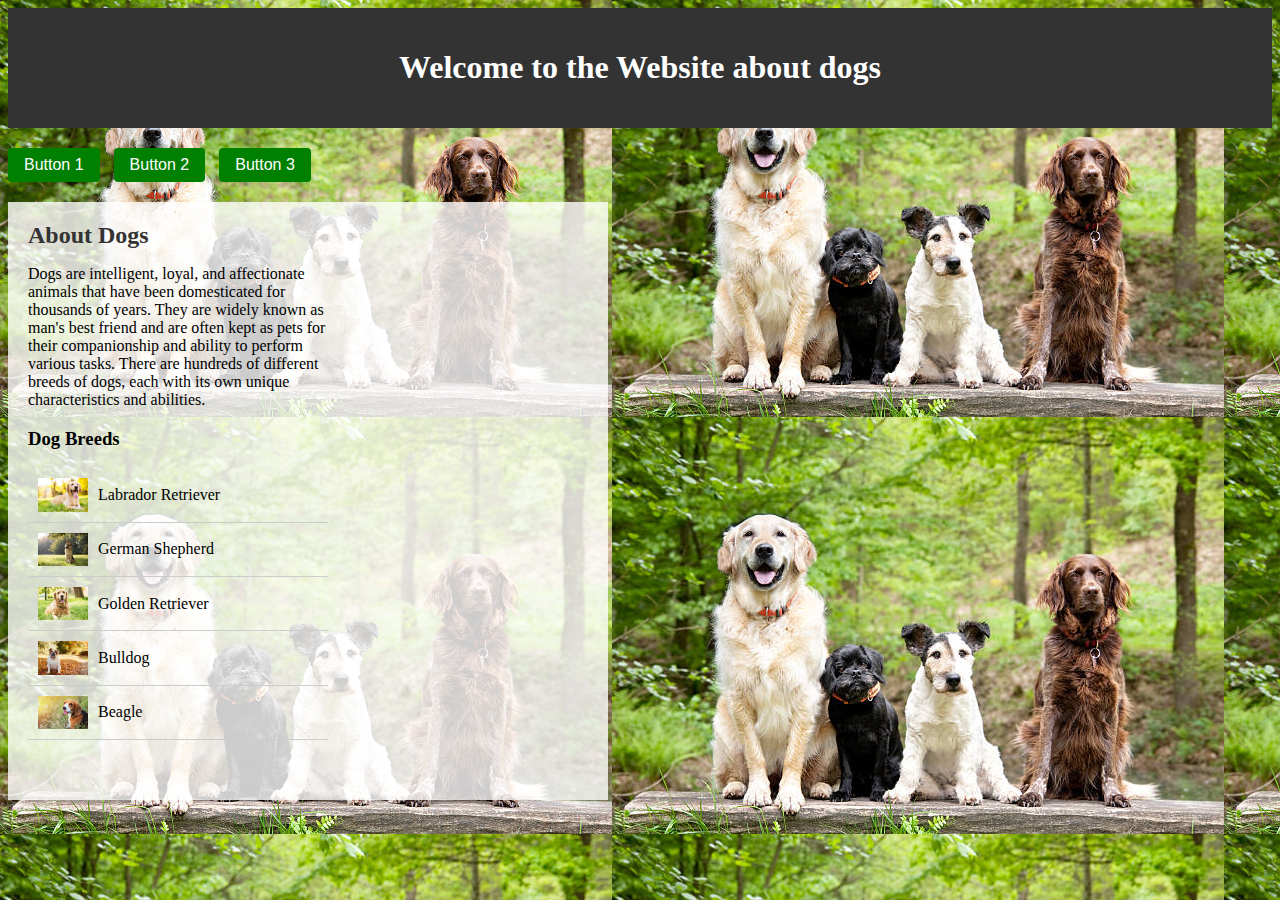
==== index.html @ efa2eef0 "Create a basic website with pictures and buttons" ====
<html>
<head>
  <title>Dogs</title>
  <link rel="stylesheet" href="style.css">
</head>
<body>
  <div id="header">
    <h1>Welcome to the Website about dogs</h1>
  </div>
  <nav>
	<button>Button 1</button>
	<button>Button 2</button>
	<button>Button 3</button>
  </nav>
  <div id="content">
    <div id="left-column">
		<h2>About Dogs</h2>
		<p>Dogs are intelligent, loyal, and affectionate animals that have been domesticated for thousands of years. They are widely known as man's best friend and are often kept as pets for their companionship and ability to perform various tasks. There are hundreds of different breeds of dogs, each with its own unique characteristics and abilities.</p>
		<h3>Dog Breeds</h3>
      <ul>
        <li title="The Labrador Retriever is a friendly, intelligent, and energetic breed 
		that is popular as a family pet and working dog. 
		They are known for their excellent retrieving skills 
		and are often used as service dogs, guide dogs, and search and rescue dogs.">
			<img src="pictures/dog1.jpg">
			Labrador Retriever
		</li>
        <li title="The German Shepherd is a loyal, intelligent, and confident breed that 
		is often used as a police, military, and service dog. They are also popular as 
		family pets and excel in obedience and agility training.">
			<img src="pictures/dog2.jpg">
			German Shepherd
		</li>
        <li title="The Golden Retriever is a friendly, intelligent, and energetic breed 
		that is popular as a family pet and working dog. They are known for their excellent 
		retrieving skills and are often used as service dogs, guide dogs, and search and rescue dogs.">
			<img src="pictures/dog3.jpg">
			Golden Retriever
		</li>
		<li title="The Bulldog is a calm, confident, and loyal breed that is popular 
		as a family pet. They are known for their stocky build and wrinkled face and 
		are often associated with the United Kingdom.">
			<img src="pictures/dog4.jpg">
			Bulldog
		</li>
		<li title="The Beagle is a small, energetic, and curious breed that is popular 
		as a family pet and hunting dog. They are known for their excellent sense of 
		smell and are often used as search and rescue dogs and in drug and explosive detection.">
			<img src="pictures/dog5.jpg">
			Beagle
		</li>
      </ul>
    </div>
    <div id="right-column">
    </div>
  </div>
</body>
</html>
---- style.css ----
#header {
  background-color: #333;
  color: white;
  padding: 20px;
  text-align: center;
}

#left-column, #right-column {
  float: left;
  width: 50%;
  padding: 20px;
}

#content {
  overflow: auto;
  width: 600px;
  background-color: rgba(255,255,255,0.8);
}

h2 {
  color: #333;
  margin: 0;
}

ul {
  list-style: none;
  margin: 0;
  padding: 0;
}

li {
  border-bottom: 1px solid #ccc;
  padding: 10px;
}

a {
  color: #333;
  text-decoration: none;
}

li {
  display: flex;
  align-items: center;
}

img {
  width: 50px;
  margin-right: 10px;
  display: inline-block;
}

button {
  display: inline-block;
  padding: 0.5em 1em;
  border: none;
  border-radius: 4px;
  background-color: green;
  color: white;
  font-size: 16px;
  cursor: pointer;
  margin-right: 10px;
}

button:hover {
  background-color: darkgreen;
}

button:active {
  background-color: seagreen;
}

body {
	background: url("pictures/dogs.jpg") ;
}

nav {
	margin-bottom: 20px;
	margin-top: 20px;
}
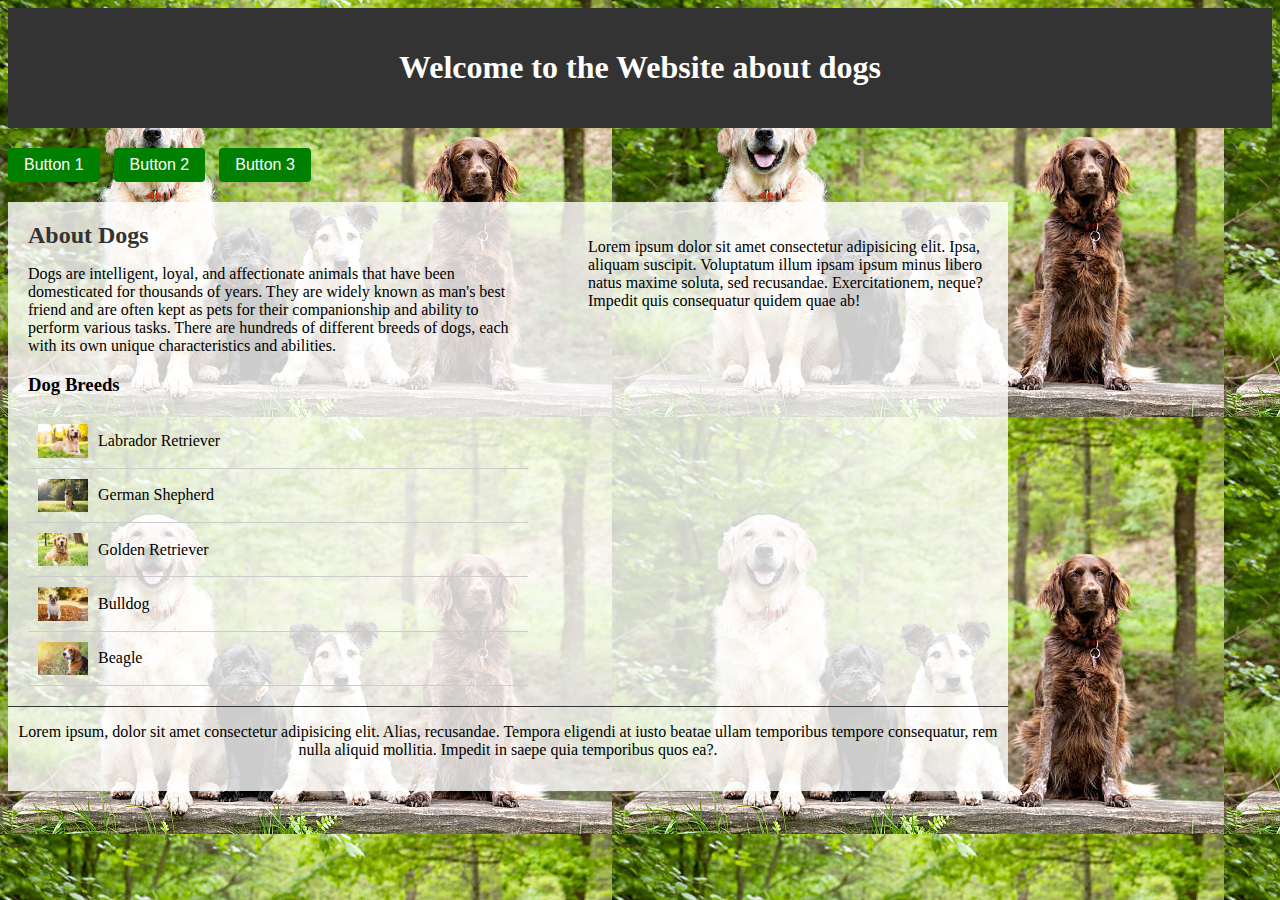
==== commit 98e264cd: "add footer" ====
--- a/index.html
+++ b/index.html
@@ -52,7 +52,15 @@
       </ul>
     </div>
     <div id="right-column">
+		<p>Lorem ipsum dolor sit amet consectetur adipisicing elit. Ipsa, aliquam suscipit. 
+			Voluptatum illum ipsam ipsum minus libero natus maxime soluta, sed recusandae.
+			 Exercitationem, neque? Impedit quis consequatur quidem quae ab!</p>
     </div>
+	<div id="footer">
+		<p>Lorem ipsum, dolor sit amet consectetur adipisicing elit. Alias, recusandae. 
+			Tempora eligendi at iusto beatae ullam temporibus tempore consequatur, rem 
+			nulla aliquid mollitia. Impedit in saepe quia temporibus quos ea?. </p>
+	</div>
   </div>
 </body>
 </html>--- a/style.css
+++ b/style.css
@@ -5,17 +5,30 @@
   text-align: center;
 }
 
-#left-column, #right-column {
+#left-column {
   float: left;
   width: 50%;
   padding: 20px;
 }
 
+#right-column {
+  float: right;
+  width: 40%;
+  padding: 20px;
+}
+
 #content {
   overflow: auto;
-  width: 600px;
+  width: 1000px;
   background-color: rgba(255,255,255,0.8);
 }
+
+#footer {
+  clear: both;
+  padding-bottom: 1em;
+  border-top: 1px solid #333;
+  text-align: center;
+ }
 
 h2 {
   color: #333;
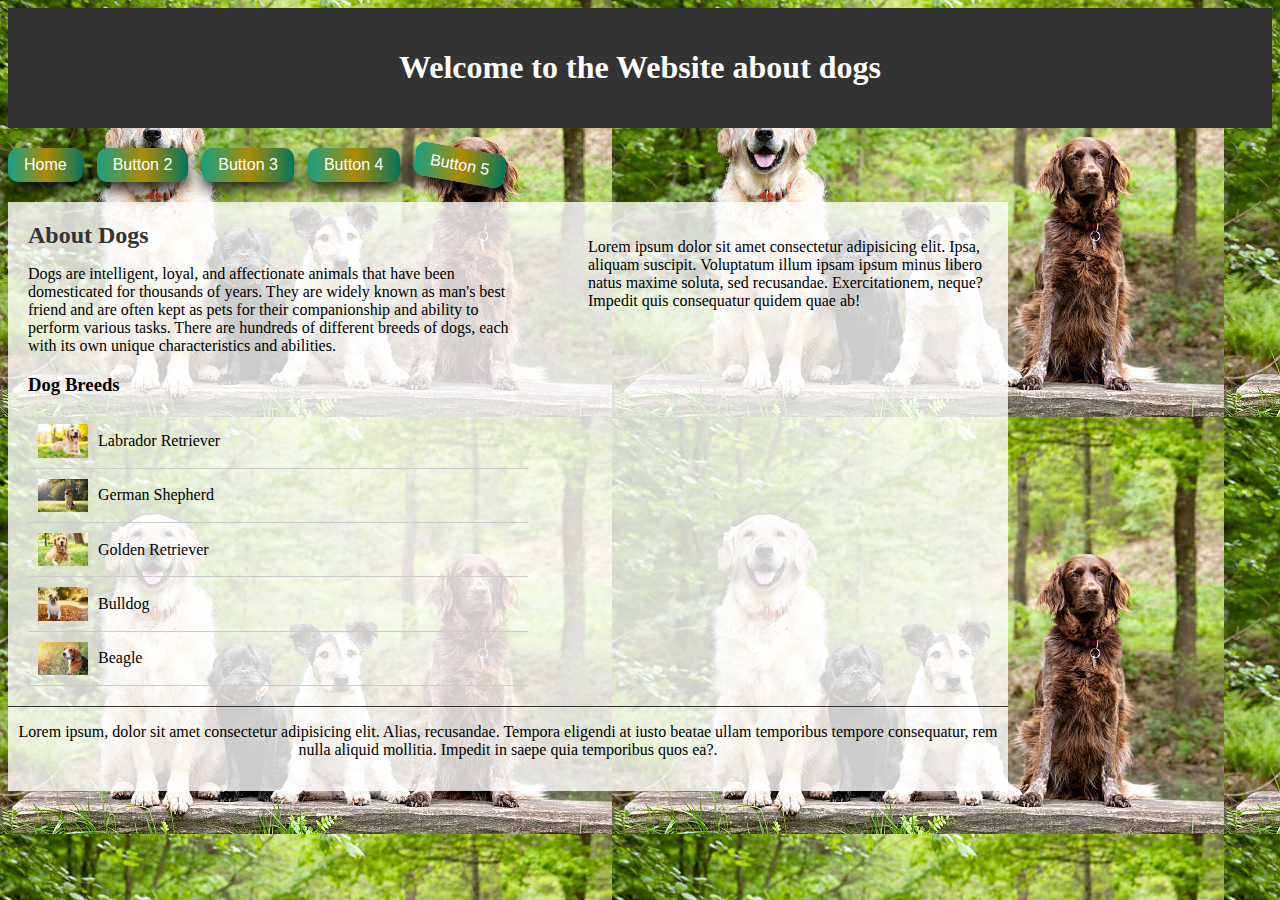
==== commit 69765326: "complete assignment 2" ====
--- a/index.html
+++ b/index.html
@@ -2,15 +2,18 @@
 <head>
   <title>Dogs</title>
   <link rel="stylesheet" href="style.css">
+  <script src="https://ajax.googleapis.com/ajax/libs/jquery/3.5.1/jquery.min.js"></script>
 </head>
 <body>
   <div id="header">
     <h1>Welcome to the Website about dogs</h1>
   </div>
   <nav>
-	<button>Button 1</button>
-	<button>Button 2</button>
-	<button>Button 3</button>
+	<button id="interactive-button" class = "menu-b b1">Home</button>
+	<button class = "menu-b b2">Button 2</button>
+	<button class = "menu-b b3">Button 3</button>
+	<button class = "menu-b b4">Button 4</button>
+	<button class = "menu-b b5">Button 5</button>
   </nav>
   <div id="content">
     <div id="left-column">
--- a/style.css
+++ b/style.css
@@ -42,6 +42,8 @@
 }
 
 li {
+  display: flex;
+  align-items: center;
   border-bottom: 1px solid #ccc;
   padding: 10px;
 }
@@ -51,36 +53,12 @@
   text-decoration: none;
 }
 
-li {
-  display: flex;
-  align-items: center;
-}
-
 img {
   width: 50px;
   margin-right: 10px;
   display: inline-block;
 }
 
-button {
-  display: inline-block;
-  padding: 0.5em 1em;
-  border: none;
-  border-radius: 4px;
-  background-color: green;
-  color: white;
-  font-size: 16px;
-  cursor: pointer;
-  margin-right: 10px;
-}
-
-button:hover {
-  background-color: darkgreen;
-}
-
-button:active {
-  background-color: seagreen;
-}
 
 body {
 	background: url("pictures/dogs.jpg") ;
@@ -89,4 +67,31 @@
 nav {
 	margin-bottom: 20px;
 	margin-top: 20px;
-}+}
+
+.menu-b{
+  display: inline-block;
+  padding: 0.5em 1em;
+  border: none;
+  border-radius: 10px;
+  color: white;
+  font-size: 16px;
+  cursor: pointer;
+  margin-right: 10px;
+
+  background-image: linear-gradient(to right, #16A085 0%, #ac8a05  51%, hsl(168, 92%, 24%)  100%);
+
+  box-shadow: 0px 8px 15px rgba(0, 0, 0, 0.8);
+}
+
+.menu-b:hover {
+  background-image: linear-gradient(to right, #f6d365 0%, #fda085 51%, #f6d365 100%);
+}
+
+.menu-b:active {
+  background-color: seagreen;
+}
+
+.b5{
+  transform: rotate(10deg);
+}
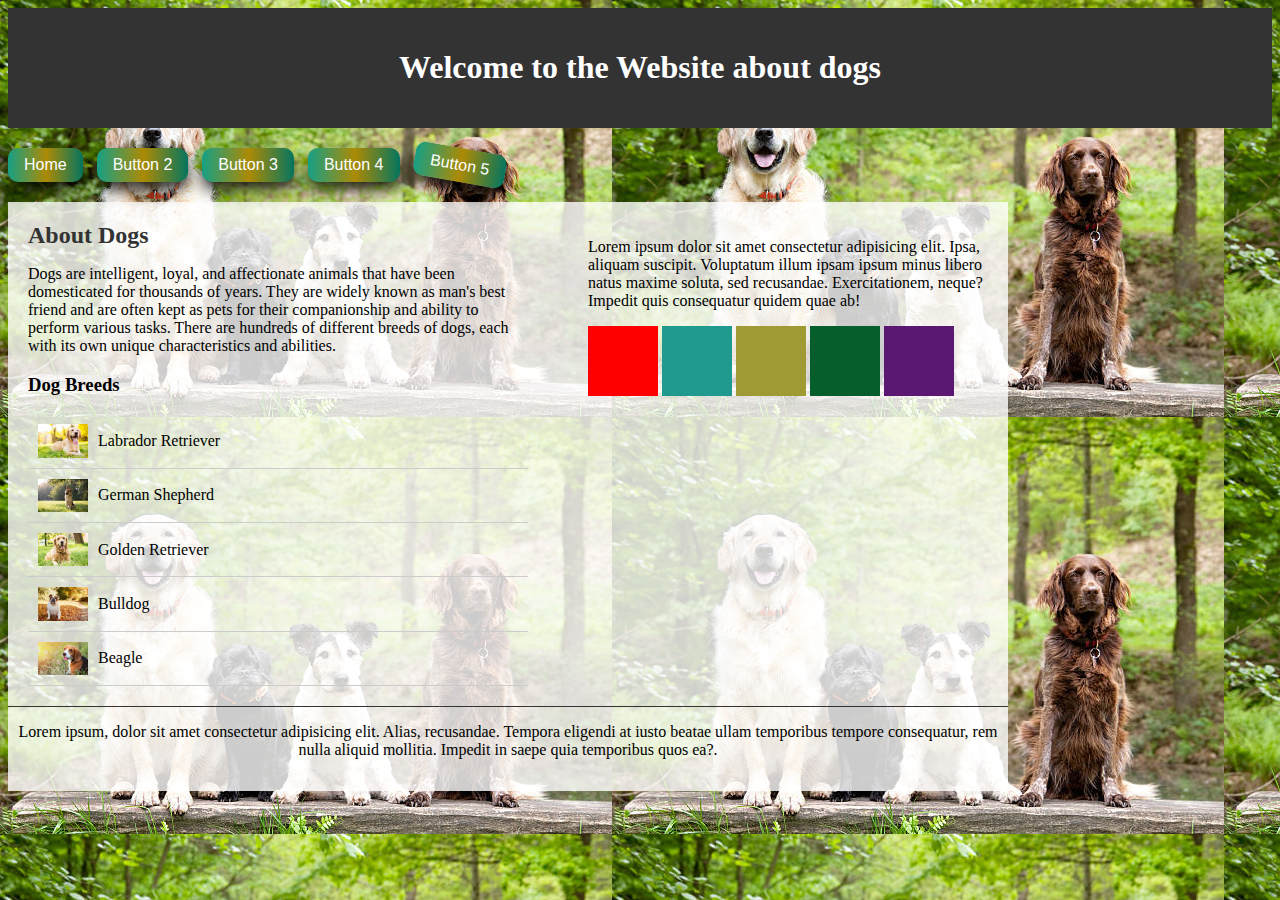
==== commit 668e2e62: "add src for .js file, add boxes with animations" ====
--- a/index.html
+++ b/index.html
@@ -3,6 +3,8 @@
   <title>Dogs</title>
   <link rel="stylesheet" href="style.css">
   <script src="https://ajax.googleapis.com/ajax/libs/jquery/3.5.1/jquery.min.js"></script>
+  <script type="text/javascript" src="main.js"></script>
+
 </head>
 <body>
   <div id="header">
@@ -58,6 +60,12 @@
 		<p>Lorem ipsum dolor sit amet consectetur adipisicing elit. Ipsa, aliquam suscipit. 
 			Voluptatum illum ipsam ipsum minus libero natus maxime soluta, sed recusandae.
 			 Exercitationem, neque? Impedit quis consequatur quidem quae ab!</p>
+
+		<div class="box" id="box1"></div>
+		<div class="box" id="box2"></div>
+		<div class="box" id="box3"></div>
+		<div class="box" id="box4"></div>
+		<div class="box" id="box5"></div>
     </div>
 	<div id="footer">
 		<p>Lorem ipsum, dolor sit amet consectetur adipisicing elit. Alias, recusandae. 
--- a/style.css
+++ b/style.css
@@ -95,3 +95,84 @@
 .b5{
   transform: rotate(10deg);
 }
+
+.box {
+  width: 70px;
+  height: 70px;
+  display: inline-block;
+  cursor: pointer;
+}
+
+#box1{
+  background-color: red;
+}
+
+#box2{
+  background-color: rgb(32, 154, 142);
+}
+
+#box3{
+  background-color: rgb(160, 154, 52);
+}
+
+#box4{
+  background-color: rgb(6, 94, 45);
+}
+
+#box5{
+  background-color: rgb(91, 24, 114);
+}
+
+@keyframes animation1 {
+  0% {transform: rotate(0deg);}
+  100% {transform: rotate(360deg);}
+}
+.animation1 {
+  animation-name: animation1;
+  animation-duration: 2s;
+  animation-iteration-count: 1;
+}
+
+@keyframes animation2 {
+  0% {transform: scale(1);}
+  50% {transform: scale(1.5);}
+  100% {transform: scale(1);}
+}
+.animation2 {
+  animation-name: animation2;
+  animation-duration: 2s;
+  animation-iteration-count: 1;
+}
+
+@keyframes animation3 {
+  0% {transform: translateX(0px);}
+  50% {transform: translateX(200px);}
+  100% {transform: translateX(0px);}
+  
+}
+.animation3 {
+  animation-name: animation3;
+  animation-duration: 2s;
+  animation-iteration-count: 1;
+}
+
+@keyframes animation4 {
+  0% {opacity: 0;}
+  100% {opacity: 1;}
+}
+
+.animation4 {
+  animation-name: animation4;
+  animation-duration: 2s;
+  animation-iteration-count: 1;
+}
+
+@keyframes animation5 {
+  0% {transform: rotateY(0deg);}
+  100% {transform: rotateY(180deg);}
+}
+.animation5 {
+  animation-name: animation5;
+  animation-duration: 2s;
+  animation-iteration-count: 1;
+}
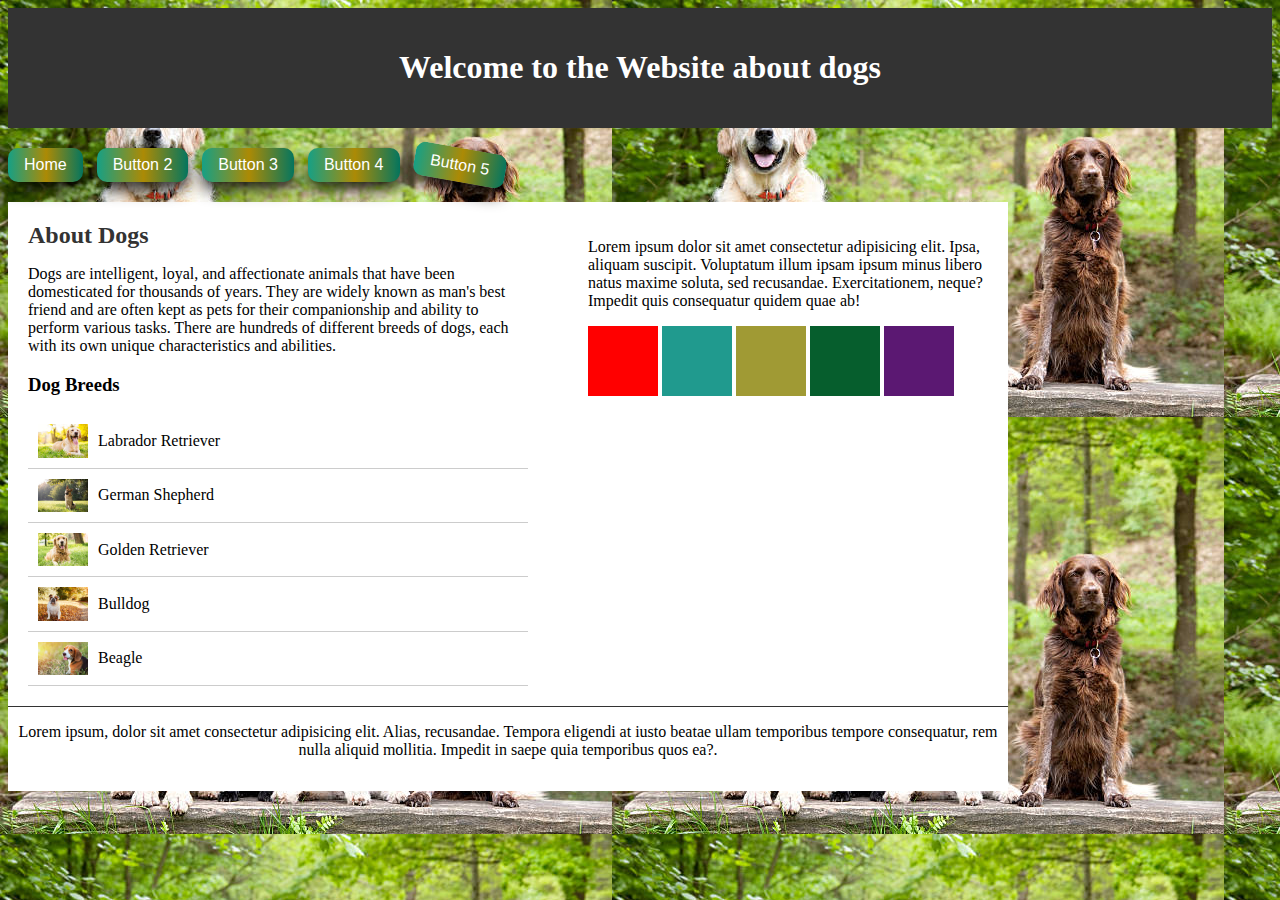
==== commit 36d12121: "fix code formatting, update js code, change naming" ====
--- a/index.html
+++ b/index.html
@@ -1,77 +1,100 @@
+<!DOCTYPE html>
 <html>
-<head>
-  <title>Dogs</title>
-  <link rel="stylesheet" href="style.css">
-  <script src="https://ajax.googleapis.com/ajax/libs/jquery/3.5.1/jquery.min.js"></script>
-  <script type="text/javascript" src="main.js"></script>
-
-</head>
-<body>
-  <div id="header">
-    <h1>Welcome to the Website about dogs</h1>
-  </div>
-  <nav>
-	<button id="interactive-button" class = "menu-b b1">Home</button>
-	<button class = "menu-b b2">Button 2</button>
-	<button class = "menu-b b3">Button 3</button>
-	<button class = "menu-b b4">Button 4</button>
-	<button class = "menu-b b5">Button 5</button>
-  </nav>
-  <div id="content">
-    <div id="left-column">
-		<h2>About Dogs</h2>
-		<p>Dogs are intelligent, loyal, and affectionate animals that have been domesticated for thousands of years. They are widely known as man's best friend and are often kept as pets for their companionship and ability to perform various tasks. There are hundreds of different breeds of dogs, each with its own unique characteristics and abilities.</p>
-		<h3>Dog Breeds</h3>
-      <ul>
-        <li title="The Labrador Retriever is a friendly, intelligent, and energetic breed 
+  <head>
+    <title>Dogs</title>
+    <link rel="stylesheet" href="style.css" />
+    <script src="https://ajax.googleapis.com/ajax/libs/jquery/3.5.1/jquery.min.js"></script>
+    <script type="text/javascript" src="main.js"></script>
+  </head>
+  <body>
+    <header>
+      <h1>Welcome to the Website about dogs</h1>
+    </header>
+    <nav>
+      <button id="interactive-button" class="menu-button button1">Home</button>
+      <button class="menu-button button2">Button 2</button>
+      <button class="menu-button button3">Button 3</button>
+      <button class="menu-button button4">Button 4</button>
+      <button class="menu-button button5">Button 5</button>
+    </nav>
+    <main>
+      <section id="left-column">
+        <h2>About Dogs</h2>
+        <p>
+          Dogs are intelligent, loyal, and affectionate animals that have been
+          domesticated for thousands of years. They are widely known as man's
+          best friend and are often kept as pets for their companionship and
+          ability to perform various tasks. There are hundreds of different
+          breeds of dogs, each with its own unique characteristics and
+          abilities.
+        </p>
+        <h3>Dog Breeds</h3>
+        <ul>
+          <li
+            title="The Labrador Retriever is a friendly, intelligent, and energetic breed 
 		that is popular as a family pet and working dog. 
 		They are known for their excellent retrieving skills 
-		and are often used as service dogs, guide dogs, and search and rescue dogs.">
-			<img src="pictures/dog1.jpg">
-			Labrador Retriever
-		</li>
-        <li title="The German Shepherd is a loyal, intelligent, and confident breed that 
+		and are often used as service dogs, guide dogs, and search and rescue dogs."
+          >
+            <img src="pictures/dog1.jpg" />
+            Labrador Retriever
+          </li>
+          <li
+            title="The German Shepherd is a loyal, intelligent, and confident breed that 
 		is often used as a police, military, and service dog. They are also popular as 
-		family pets and excel in obedience and agility training.">
-			<img src="pictures/dog2.jpg">
-			German Shepherd
-		</li>
-        <li title="The Golden Retriever is a friendly, intelligent, and energetic breed 
+		family pets and excel in obedience and agility training."
+          >
+            <img src="pictures/dog2.jpg" />
+            German Shepherd
+          </li>
+          <li
+            title="The Golden Retriever is a friendly, intelligent, and energetic breed 
 		that is popular as a family pet and working dog. They are known for their excellent 
-		retrieving skills and are often used as service dogs, guide dogs, and search and rescue dogs.">
-			<img src="pictures/dog3.jpg">
-			Golden Retriever
-		</li>
-		<li title="The Bulldog is a calm, confident, and loyal breed that is popular 
+		retrieving skills and are often used as service dogs, guide dogs, and search and rescue dogs."
+          >
+            <img src="pictures/dog3.jpg" />
+            Golden Retriever
+          </li>
+          <li
+            title="The Bulldog is a calm, confident, and loyal breed that is popular 
 		as a family pet. They are known for their stocky build and wrinkled face and 
-		are often associated with the United Kingdom.">
-			<img src="pictures/dog4.jpg">
-			Bulldog
-		</li>
-		<li title="The Beagle is a small, energetic, and curious breed that is popular 
+		are often associated with the United Kingdom."
+          >
+            <img src="pictures/dog4.jpg" />
+            Bulldog
+          </li>
+          <li
+            title="The Beagle is a small, energetic, and curious breed that is popular 
 		as a family pet and hunting dog. They are known for their excellent sense of 
-		smell and are often used as search and rescue dogs and in drug and explosive detection.">
-			<img src="pictures/dog5.jpg">
-			Beagle
-		</li>
-      </ul>
-    </div>
-    <div id="right-column">
-		<p>Lorem ipsum dolor sit amet consectetur adipisicing elit. Ipsa, aliquam suscipit. 
-			Voluptatum illum ipsam ipsum minus libero natus maxime soluta, sed recusandae.
-			 Exercitationem, neque? Impedit quis consequatur quidem quae ab!</p>
+		smell and are often used as search and rescue dogs and in drug and explosive detection."
+          >
+            <img src="pictures/dog5.jpg" />
+            Beagle
+          </li>
+        </ul>
+      </section>
+      <section id="right-column">
+        <p>
+          Lorem ipsum dolor sit amet consectetur adipisicing elit. Ipsa, aliquam
+          suscipit. Voluptatum illum ipsam ipsum minus libero natus maxime
+          soluta, sed recusandae. Exercitationem, neque? Impedit quis
+          consequatur quidem quae ab!
+        </p>
 
-		<div class="box" id="box1"></div>
-		<div class="box" id="box2"></div>
-		<div class="box" id="box3"></div>
-		<div class="box" id="box4"></div>
-		<div class="box" id="box5"></div>
-    </div>
-	<div id="footer">
-		<p>Lorem ipsum, dolor sit amet consectetur adipisicing elit. Alias, recusandae. 
-			Tempora eligendi at iusto beatae ullam temporibus tempore consequatur, rem 
-			nulla aliquid mollitia. Impedit in saepe quia temporibus quos ea?. </p>
-	</div>
-  </div>
-</body>
-</html>+        <div class="box" id="box1"></div>
+        <div class="box" id="box2"></div>
+        <div class="box" id="box3"></div>
+        <div class="box" id="box4"></div>
+        <div class="box" id="box5"></div>
+      </section>
+      <footer>
+        <p>
+          Lorem ipsum, dolor sit amet consectetur adipisicing elit. Alias,
+          recusandae. Tempora eligendi at iusto beatae ullam temporibus tempore
+          consequatur, rem nulla aliquid mollitia. Impedit in saepe quia
+          temporibus quos ea?.
+        </p>
+      </footer>
+    </main>
+  </body>
+</html>
--- a/style.css
+++ b/style.css
@@ -1,6 +1,6 @@
-#header {
+header {
   background-color: #333;
-  color: white;
+  color: #fff;
   padding: 20px;
   text-align: center;
 }
@@ -17,18 +17,18 @@
   padding: 20px;
 }
 
-#content {
+main {
   overflow: auto;
   width: 1000px;
-  background-color: rgba(255,255,255,0.8);
-}
-
-#footer {
+  background-color: #fff;
+}
+
+footer {
   clear: both;
   padding-bottom: 1em;
   border-top: 1px solid #333;
   text-align: center;
- }
+}
 
 h2 {
   color: #333;
@@ -59,40 +59,49 @@
   display: inline-block;
 }
 
-
 body {
-	background: url("pictures/dogs.jpg") ;
+  background: url("pictures/dogs.jpg");
 }
 
 nav {
-	margin-bottom: 20px;
-	margin-top: 20px;
-}
-
-.menu-b{
+  margin-bottom: 20px;
+  margin-top: 20px;
+}
+
+.menu-button {
   display: inline-block;
   padding: 0.5em 1em;
   border: none;
   border-radius: 10px;
-  color: white;
+  color: #fff;
   font-size: 16px;
   cursor: pointer;
   margin-right: 10px;
 
-  background-image: linear-gradient(to right, #16A085 0%, #ac8a05  51%, hsl(168, 92%, 24%)  100%);
-
-  box-shadow: 0px 8px 15px rgba(0, 0, 0, 0.8);
-}
-
-.menu-b:hover {
-  background-image: linear-gradient(to right, #f6d365 0%, #fda085 51%, #f6d365 100%);
-}
-
-.menu-b:active {
-  background-color: seagreen;
-}
-
-.b5{
+  background-image: linear-gradient(
+    to right,
+    #16a085 0%,
+    #ac8a05 51%,
+    #05765f 100%
+  );
+
+  box-shadow: 0px 8px 15px #000000cc;
+}
+
+.menu-button:hover {
+  background-image: linear-gradient(
+    to right,
+    #f6d365 0%,
+    #fda085 51%,
+    #f6d365 100%
+  );
+}
+
+.menu-button:active {
+  background-color: #2e8b57;
+}
+
+.button5 {
   transform: rotate(10deg);
 }
 
@@ -103,29 +112,33 @@
   cursor: pointer;
 }
 
-#box1{
-  background-color: red;
-}
-
-#box2{
-  background-color: rgb(32, 154, 142);
-}
-
-#box3{
-  background-color: rgb(160, 154, 52);
-}
-
-#box4{
-  background-color: rgb(6, 94, 45);
-}
-
-#box5{
-  background-color: rgb(91, 24, 114);
+#box1 {
+  background-color: #f00;
+}
+
+#box2 {
+  background-color: #209a8e;
+}
+
+#box3 {
+  background-color: #a09a34;
+}
+
+#box4 {
+  background-color: #065e2d;
+}
+
+#box5 {
+  background-color: #5b1872;
 }
 
 @keyframes animation1 {
-  0% {transform: rotate(0deg);}
-  100% {transform: rotate(360deg);}
+  0% {
+    transform: rotate(0deg);
+  }
+  100% {
+    transform: rotate(360deg);
+  }
 }
 .animation1 {
   animation-name: animation1;
@@ -134,9 +147,15 @@
 }
 
 @keyframes animation2 {
-  0% {transform: scale(1);}
-  50% {transform: scale(1.5);}
-  100% {transform: scale(1);}
+  0% {
+    transform: scale(1);
+  }
+  50% {
+    transform: scale(1.5);
+  }
+  100% {
+    transform: scale(1);
+  }
 }
 .animation2 {
   animation-name: animation2;
@@ -145,10 +164,15 @@
 }
 
 @keyframes animation3 {
-  0% {transform: translateX(0px);}
-  50% {transform: translateX(200px);}
-  100% {transform: translateX(0px);}
-  
+  0% {
+    transform: translateX(0px);
+  }
+  50% {
+    transform: translateX(200px);
+  }
+  100% {
+    transform: translateX(0px);
+  }
 }
 .animation3 {
   animation-name: animation3;
@@ -157,8 +181,12 @@
 }
 
 @keyframes animation4 {
-  0% {opacity: 0;}
-  100% {opacity: 1;}
+  0% {
+    opacity: 0;
+  }
+  100% {
+    opacity: 1;
+  }
 }
 
 .animation4 {
@@ -168,8 +196,12 @@
 }
 
 @keyframes animation5 {
-  0% {transform: rotateY(0deg);}
-  100% {transform: rotateY(180deg);}
+  0% {
+    transform: rotateY(0deg);
+  }
+  100% {
+    transform: rotateY(180deg);
+  }
 }
 .animation5 {
   animation-name: animation5;
